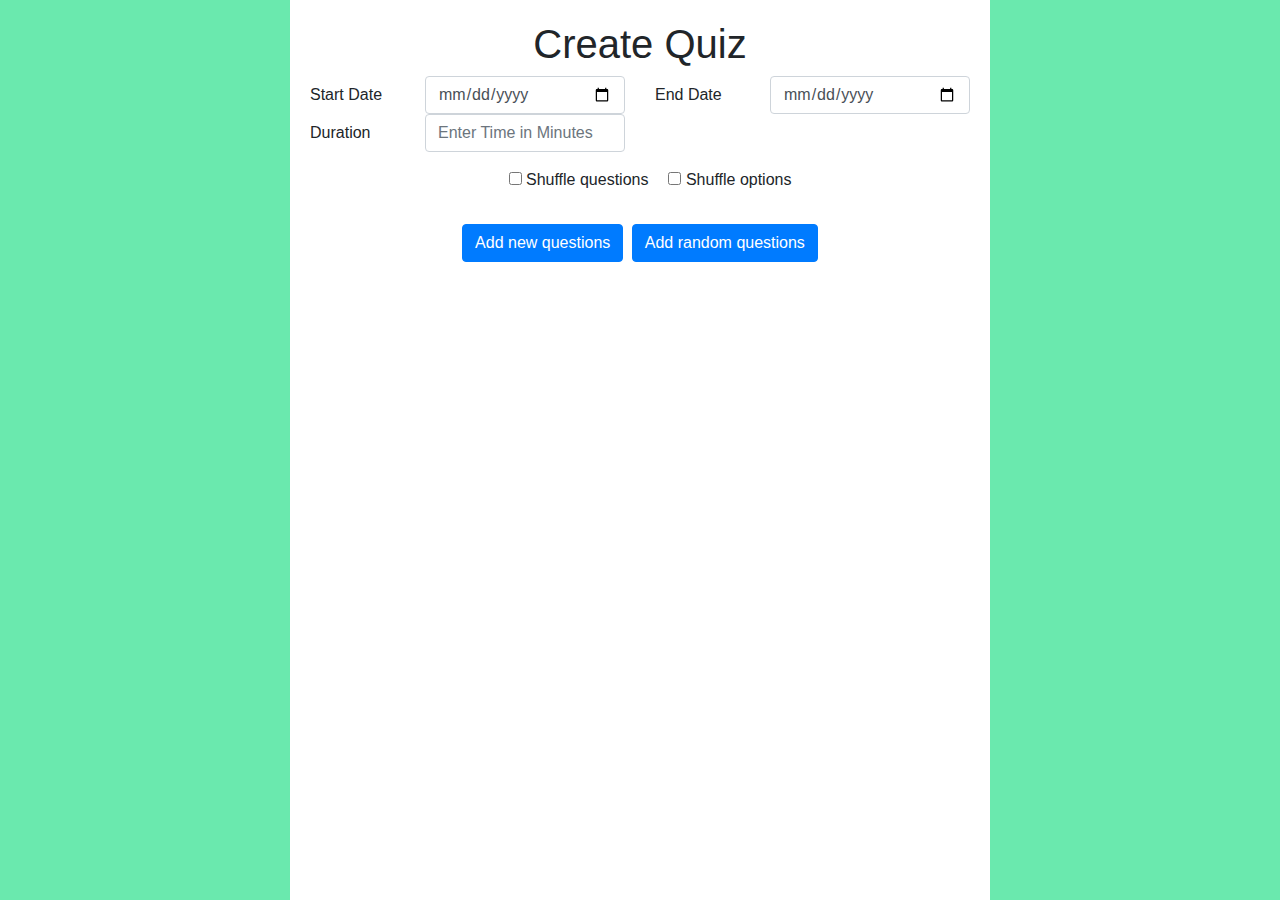
==== addques.html @ 80f8a7f7 "Add files via upload" ====
<!DOCTYPE html>
<html lang="en">

<head>
    <meta charset="UTF-8">
    <meta name="viewport" content="width=device-width, initial-scale=1.0">
    <script src="https://ajax.googleapis.com/ajax/libs/jquery/3.4.1/jquery.min.js"></script>
    <script src="https://maxcdn.bootstrapcdn.com/bootstrap/4.3.1/js/bootstrap.min.js"></script>
    <link rel="stylesheet" href="https://maxcdn.bootstrapcdn.com/bootstrap/4.3.1/css/bootstrap.min.css">
    <link rel="stylesheet" href="quest-css.css">
    <title>Question</title>
    <script>
        function show1() {
            document.getElementById('random').style.display = 'block';
        }
        function hide1() {
            document.getElementById('random').style.display = 'none';
        }
    </script>
</head>

<body style="background-color:  #6ae9ae">
    <div class="content">
        <center>
            <h1>Create Quiz</h1>
        </center>
        <div class="form-group row">
            <label for="startdate" class="col-sm-2 col-form-label">Start Date</label>
            <div class="col-sm-4">
                <input type="date" class="form-control" id="startdate">
            </div>
            <label for="enddate" class="col-sm-2 col-form-label">End Date</label>
            <div class="col-sm-4">
                <input type="date" class="form-control" id="enddate">
            </div>
            <label for="duration" class="col-sm-2 col-form-label">Duration</label>
            <div class="col-sm-4">
                <input type="text" class="form-control" id="duration" placeholder="Enter Time in Minutes">
            </div>
        </div>
        <div class="form-group row d-flex justify-content-center">
            <div class="form-group form-check">
                <input type="checkbox" id="shufques">
                <label class="form-check-label" for="shufques">Shuffle questions</label>
            </div>
            <div class="form-group form-check">
                <input type="checkbox" id="shufopt">
                <label class="form-check-label" for="shufopt">Shuffle options</label>
            </div>
        </div>

        <div class="text-center">
            <button class="btn btn-primary mr-1">Add new questions</button>
            <button class="btn btn-primary" onclick="show1()">Add random questions</button>
        </div><br />
        <div id="random" style="display:none">
            <div class="form-group row">
                <label for="typeSelect" class="col-sm-3 col-form-label">Question Type</label>
                <div class="col-sm-4">
                    <select class="form-control" id="typeSelect">
                        <option>MCQ</option>
                        <option>True or False</option>
                        <option>Multiple Answer</option>
                        <option>Short Answer</option>
                        <option>Match</option>
                    </select>
                </div>
            </div>
            <div class="form-group">
                <label class="col-sm-3 col-form-label">Marks</label>
                <div class="form-check form-check-inline">
                    <input class="form-check-input" type="checkbox" id="1m" value="1m">
                    <label class="form-check-label" for="1m">1m</label>
                </div>
                <div class="form-check form-check-inline">
                    <input class="form-check-input" type="checkbox" id="2m" value="2m">
                    <label class="form-check-label" for="2m">2m</label>
                </div>
                <div class="form-check form-check-inline">
                    <input class="form-check-input" type="checkbox" id="4m" value="4m">
                    <label class="form-check-label" for="4m">4m</label>
                </div>
                <div class="form-check form-check-inline">
                    <input class="form-check-input" type="checkbox" id="5m" value="5m">
                    <label class="form-check-label" for="5m">5m</label>
                </div>
                <div class="form-check form-check-inline">
                    <input class="form-check-input" type="checkbox" id="10m" value="10m">
                    <label class="form-check-label" for="10m">10m</label>
                </div>
            </div>
            <div class="form-group">
                <label class="col-sm-3 col-form-label">Complexity</label>
                <div class="form-check form-check-inline">
                    <input class="form-check-input" type="checkbox" id="easy" value="easy">
                    <label class="form-check-label" for="easy">Easy</label>
                </div>
                <div class="form-check form-check-inline">
                    <input class="form-check-input" type="checkbox" id="medium" value="medium">
                    <label class="form-check-label" for="medium">Medium</label>
                </div>
                <div class="form-check form-check-inline">
                    <input class="form-check-input" type="checkbox" id="complex" value="complex">
                    <label class="form-check-label" for="complex">Complex</label>
                </div>
            </div>
            <div class="form-group">
                <label class="col-sm-3 col-form-label">Level</label>
                <div class="form-check form-check-inline">
                    <input class="form-check-input" type="checkbox" id="concept" value="concept">
                    <label class="form-check-label" for="concept">Concept</label>
                </div>
                <div class="form-check form-check-inline">
                    <input class="form-check-input" type="checkbox" id="practice" value="practice">
                    <label class="form-check-label" for="practice">Practice</label>
                </div>
                <div class="form-check form-check-inline">
                    <input class="form-check-input" type="checkbox" id="skill" value="skill">
                    <label class="form-check-label" for="skill">Skill</label>
                </div>
                <div class="form-check form-check-inline">
                    <input class="form-check-input" type="checkbox" id="apply" value="apply">
                    <label class="form-check-label" for="apply">Apply</label>
                </div>
                <div class="form-check form-check-inline">
                    <input class="form-check-input" type="checkbox" id="proficient" value="proficient">
                    <label class="form-check-label" for="proficient">Proficient</label>
                </div>
            </div>
            <div class="form-group row">
                <label for="totalno" class="col-sm-3 col-form-label">Number of Questions</label>
                <div class="col-sm-4">
                    <input type="number" class="form-control" id="totalno">
                </div>
            </div>
            <div class="text-center">
                <button class="btn btn-primary mr-1" data-toggle="modal" data-target="#addmodal">Generate
                    questions</button>
            </div>
        </div>

    </div>
    <div class="modal fade" id="addmodal" tabindex="-1" role="dialog" aria-labelledby="addmodalLabel" aria-hidden="true"
        data-backdrop="static">
        <div class="modal-dialog modal-lg" role="document">
            <div class="modal-content">
                <div class="modal-header">
                    <h5 class="modal-title" id="smallmodalLabel">Selected Questions</h5>
                    <button type="button" class="close" data-dismiss="modal" aria-label="Close">
                        <span aria-hidden="true">&times;</span>
                    </button>
                </div>
                <div class="modal-body">
                            <table id="fchoice">
                                <tr>
                                    <th class="col-md-5">Question</th>
                                    <th class="col-md-2">Level</th>
                                    <th class="col-md-2">Complexity</th>
                                    <th class="col-md-1">Mark</th>
                                    <th class="col-md-1">Type</th>
                                    <th class="col-md-1">Choice</th>
                                </tr>
                                <tr id="q1">
                                    <td class="col-md-5">What is the National Bird of India</td>
                                    <td class="col-md-2">Concept</td>
                                    <td class="col-md-2">Easy</td>
                                    <td class="col-md-1">2m</td>
                                    <td class="col-md-1">MCQ</td>
                                    <td class="col-md-1"><input type="checkbox" id="check"></td>
                                </tr>
                                <tr id="q2">
                                    <td class="col-md-5">What is the National Animal of India</td>
                                    <td class="col-md-2">Skill</td>
                                    <td class="col-md-2">Easy</td>
                                    <td class="col-md-1">4m</td>
                                    <td class="col-md-1">SA</td>
                                    <td class="col-md-1"><input type="checkbox" id="check"></td>
                                </tr>
                                <tr id="q3">
                                    <td class="col-md-5">Cricket is the National Sports of India</td>
                                    <td class="col-md-2">Apply</td>
                                    <td class="col-md-2">Medium</td>
                                    <td class="col-md-1">4m</td>
                                    <td class="col-md-1">TF</td>
                                    <td class="col-md-1"><input type="checkbox" id="check"></td>
                                </tr>
                                <tr id="q4">
                                    <td class="col-md-5">Who wrote the National Anthem of India</td>
                                    <td class="col-md-2">Complex</td>
                                    <td class="col-md-2">Easy</td>
                                    <td class="col-md-1">5m</td>
                                    <td class="col-md-1">SA</td>
                                    <td class="col-md-1"><input type="checkbox" id="check"></td>
                                </tr>
                                <tr id="q4">
                                    <td class="col-md-5">What is the National Tree of India</td>
                                    <td class="col-md-2">Proficient</td>
                                    <td class="col-md-2">Medium</td>
                                    <td class="col-md-1">5m</td>
                                    <td class="col-md-1">MCQ</td>
                                    <td class="col-md-1"><input type="checkbox" id="check"></td>
                                </tr>
                            </table>
                    </div>
                <div class="modal-footer">
                    <button type="button" class="btn btn-secondary" data-dismiss="modal">Shuffle Unchecked</button>
                    <button type="button" class="btn btn-danger" onclick="hide1()" data-dismiss="modal">Confirm</button>
                </div>
            </div>
            </div>
        </div>
    </div>
</body>

</html>
---- quest-css.css ----
body {
  background-color:  #6ae9ae";
}

.content {
  max-width: 700px;
  margin: auto;
  background: white;
  padding: 20px;
  height: 100vh;
}
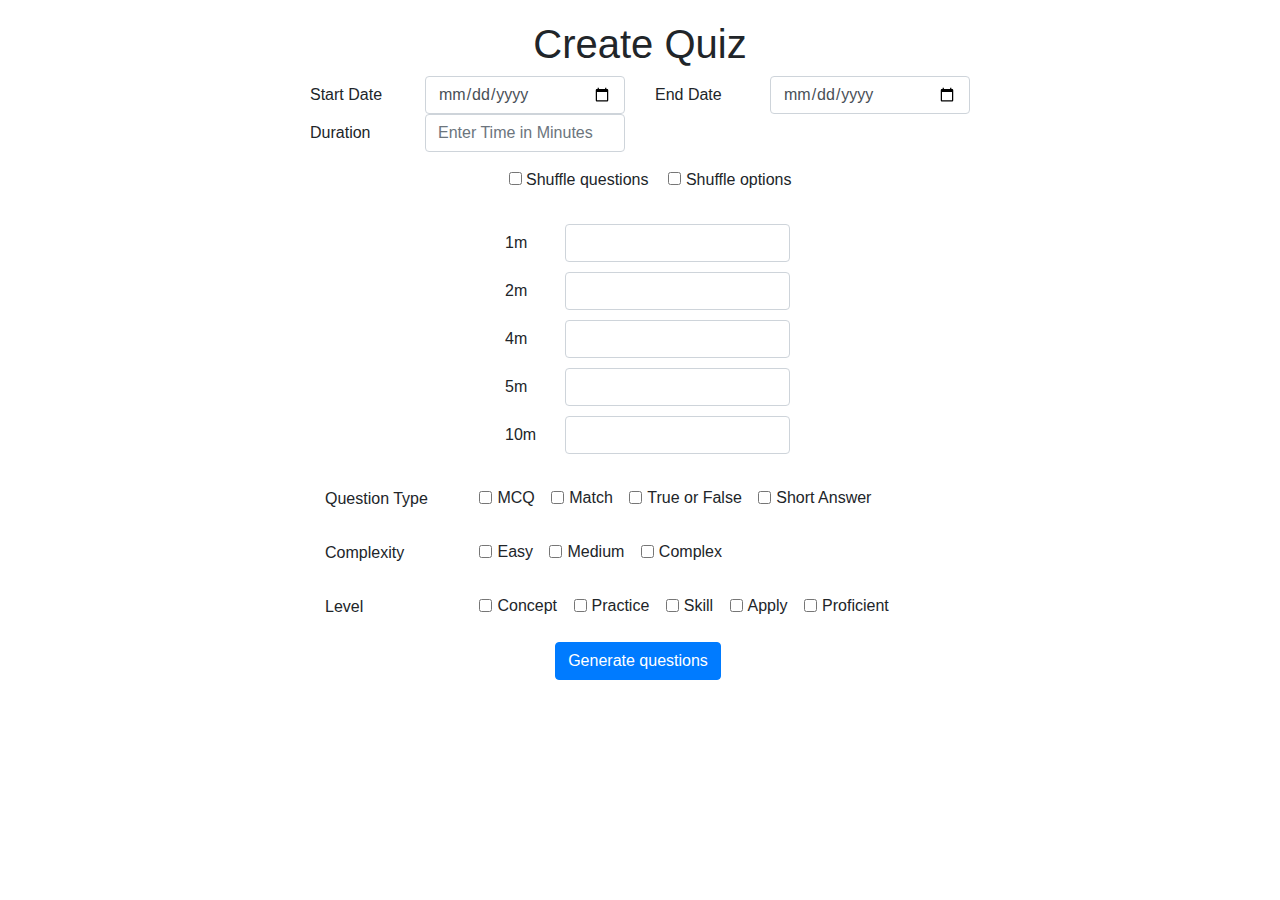
==== commit acfad40b: "Add files via upload" ====
--- a/addques.html
+++ b/addques.html
@@ -1,6 +1,5 @@
 <!DOCTYPE html>
 <html lang="en">
-
 <head>
     <meta charset="UTF-8">
     <meta name="viewport" content="width=device-width, initial-scale=1.0">
@@ -11,31 +10,32 @@
     <title>Question</title>
     <script>
         function show1() {
-            document.getElementById('random').style.display = 'block';
+            document.getElementById('hidden').style.display = 'block';
+            document.getElementById('content').style.height ='100%';
         }
         function hide1() {
-            document.getElementById('random').style.display = 'none';
+            document.getElementById('hidden').style.display = 'none';
+            document.getElementById('content').style.height ='100vh';
         }
     </script>
 </head>
-
-<body style="background-color:  #6ae9ae">
-    <div class="content">
+<body style="background-image: url('img/background1.jpg');">
+    <div class="content" id="content">
         <center>
             <h1>Create Quiz</h1>
         </center>
         <div class="form-group row">
             <label for="startdate" class="col-sm-2 col-form-label">Start Date</label>
             <div class="col-sm-4">
-                <input type="date" class="form-control" id="startdate">
+                <input type="date" class="form-control" id="startdate" name="startdate">
             </div>
             <label for="enddate" class="col-sm-2 col-form-label">End Date</label>
             <div class="col-sm-4">
-                <input type="date" class="form-control" id="enddate">
+                <input type="date" class="form-control" id="enddate" name="enddate">
             </div>
             <label for="duration" class="col-sm-2 col-form-label">Duration</label>
             <div class="col-sm-4">
-                <input type="text" class="form-control" id="duration" placeholder="Enter Time in Minutes">
+                <input type="text" class="form-control" id="duration" name="duration" placeholder="Enter Time in Minutes">
             </div>
         </div>
         <div class="form-group row d-flex justify-content-center">
@@ -48,168 +48,137 @@
                 <label class="form-check-label" for="shufopt">Shuffle options</label>
             </div>
         </div>
-
-        <div class="text-center">
-            <button class="btn btn-primary mr-1">Add new questions</button>
-            <button class="btn btn-primary" onclick="show1()">Add random questions</button>
-        </div><br />
-        <div id="random" style="display:none">
-            <div class="form-group row">
-                <label for="typeSelect" class="col-sm-3 col-form-label">Question Type</label>
-                <div class="col-sm-4">
-                    <select class="form-control" id="typeSelect">
-                        <option>MCQ</option>
-                        <option>True or False</option>
-                        <option>Multiple Answer</option>
-                        <option>Short Answer</option>
-                        <option>Match</option>
-                    </select>
-                </div>
+        <div id="random">
+            <div class="form-group row col-sm-6 mx-auto">
+                <label for="1m" class="col-sm-3 col-form-label">1m</label>
+                <input type="number" class="form-control col-sm-9" id="1m" name="1m"><br><br>
+                <label for="2m" class="col-sm-3 col-form-label">2m</label>
+                <input type="number" class="form-control col-sm-9" id="2m" name="2m"><br><br>
+                <label for="4m" class="col-sm-3 col-form-label">4m</label>
+                <input type="number" class="form-control col-sm-9" id="4m" name="4m"><br><br>
+                <label for="5m" class="col-sm-3 col-form-label">5m</label>
+                <input type="number" class="form-control col-sm-9" id="5m" name="5m"><br><br>
+                <label for="10m" class="col-sm-3 col-form-label">10m</label>
+                <input type="number" class="form-control col-sm-9" id="10m" name="10m"><br><br>
             </div>
             <div class="form-group">
-                <label class="col-sm-3 col-form-label">Marks</label>
+                <label class="col-sm-3 col-form-label">Question Type</label>
                 <div class="form-check form-check-inline">
-                    <input class="form-check-input" type="checkbox" id="1m" value="1m">
-                    <label class="form-check-label" for="1m">1m</label>
+                    <input class="form-check-input" type="checkbox" id="mcq" name="mcq" value="mcq">
+                    <label class="form-check-label" for="1m">MCQ</label>
                 </div>
                 <div class="form-check form-check-inline">
-                    <input class="form-check-input" type="checkbox" id="2m" value="2m">
-                    <label class="form-check-label" for="2m">2m</label>
+                    <input class="form-check-input" type="checkbox" id="match" name="match" value="match">
+                    <label class="form-check-label" for="2m">Match</label>
                 </div>
                 <div class="form-check form-check-inline">
-                    <input class="form-check-input" type="checkbox" id="4m" value="4m">
-                    <label class="form-check-label" for="4m">4m</label>
+                    <input class="form-check-input" type="checkbox" id="trufal" name="trufal" value="trufal">
+                    <label class="form-check-label" for="4m">True or False</label>
                 </div>
                 <div class="form-check form-check-inline">
-                    <input class="form-check-input" type="checkbox" id="5m" value="5m">
-                    <label class="form-check-label" for="5m">5m</label>
-                </div>
-                <div class="form-check form-check-inline">
-                    <input class="form-check-input" type="checkbox" id="10m" value="10m">
-                    <label class="form-check-label" for="10m">10m</label>
+                    <input class="form-check-input" type="checkbox" id="short" name="short" value="short">
+                    <label class="form-check-label" for="5m">Short Answer</label>
                 </div>
             </div>
             <div class="form-group">
                 <label class="col-sm-3 col-form-label">Complexity</label>
                 <div class="form-check form-check-inline">
-                    <input class="form-check-input" type="checkbox" id="easy" value="easy">
+                    <input class="form-check-input" type="checkbox" id="easy" value="easy" name="easy">
                     <label class="form-check-label" for="easy">Easy</label>
                 </div>
                 <div class="form-check form-check-inline">
-                    <input class="form-check-input" type="checkbox" id="medium" value="medium">
+                    <input class="form-check-input" type="checkbox" id="medium" value="medium" name="medium">
                     <label class="form-check-label" for="medium">Medium</label>
                 </div>
                 <div class="form-check form-check-inline">
-                    <input class="form-check-input" type="checkbox" id="complex" value="complex">
+                    <input class="form-check-input" type="checkbox" id="complex" value="complex" name="complex">
                     <label class="form-check-label" for="complex">Complex</label>
                 </div>
             </div>
             <div class="form-group">
                 <label class="col-sm-3 col-form-label">Level</label>
                 <div class="form-check form-check-inline">
-                    <input class="form-check-input" type="checkbox" id="concept" value="concept">
+                    <input class="form-check-input" type="checkbox" id="concept" value="concept" name="concept"> 
                     <label class="form-check-label" for="concept">Concept</label>
                 </div>
                 <div class="form-check form-check-inline">
-                    <input class="form-check-input" type="checkbox" id="practice" value="practice">
+                    <input class="form-check-input" type="checkbox" id="practice" value="practice" name="practice">
                     <label class="form-check-label" for="practice">Practice</label>
                 </div>
                 <div class="form-check form-check-inline">
-                    <input class="form-check-input" type="checkbox" id="skill" value="skill">
+                    <input class="form-check-input" type="checkbox" id="skill" value="skill" name="skill">
                     <label class="form-check-label" for="skill">Skill</label>
                 </div>
                 <div class="form-check form-check-inline">
-                    <input class="form-check-input" type="checkbox" id="apply" value="apply">
+                    <input class="form-check-input" type="checkbox" id="apply" value="apply" name="apply">
                     <label class="form-check-label" for="apply">Apply</label>
                 </div>
                 <div class="form-check form-check-inline">
-                    <input class="form-check-input" type="checkbox" id="proficient" value="proficient">
+                    <input class="form-check-input" type="checkbox" id="proficient" value="proficient" name="proficient">
                     <label class="form-check-label" for="proficient">Proficient</label>
                 </div>
             </div>
-            <div class="form-group row">
-                <label for="totalno" class="col-sm-3 col-form-label">Number of Questions</label>
-                <div class="col-sm-4">
-                    <input type="number" class="form-control" id="totalno">
-                </div>
-            </div>
             <div class="text-center">
-                <button class="btn btn-primary mr-1" data-toggle="modal" data-target="#addmodal">Generate
-                    questions</button>
+                <button class="btn btn-primary mr-1" onclick="show1()">Generate questions</button>
             </div>
         </div>
-
-    </div>
-    <div class="modal fade" id="addmodal" tabindex="-1" role="dialog" aria-labelledby="addmodalLabel" aria-hidden="true"
-        data-backdrop="static">
-        <div class="modal-dialog modal-lg" role="document">
-            <div class="modal-content">
-                <div class="modal-header">
-                    <h5 class="modal-title" id="smallmodalLabel">Selected Questions</h5>
-                    <button type="button" class="close" data-dismiss="modal" aria-label="Close">
-                        <span aria-hidden="true">&times;</span>
-                    </button>
-                </div>
-                <div class="modal-body">
-                            <table id="fchoice">
-                                <tr>
-                                    <th class="col-md-5">Question</th>
-                                    <th class="col-md-2">Level</th>
-                                    <th class="col-md-2">Complexity</th>
-                                    <th class="col-md-1">Mark</th>
-                                    <th class="col-md-1">Type</th>
-                                    <th class="col-md-1">Choice</th>
-                                </tr>
-                                <tr id="q1">
-                                    <td class="col-md-5">What is the National Bird of India</td>
-                                    <td class="col-md-2">Concept</td>
-                                    <td class="col-md-2">Easy</td>
-                                    <td class="col-md-1">2m</td>
-                                    <td class="col-md-1">MCQ</td>
-                                    <td class="col-md-1"><input type="checkbox" id="check"></td>
-                                </tr>
-                                <tr id="q2">
-                                    <td class="col-md-5">What is the National Animal of India</td>
-                                    <td class="col-md-2">Skill</td>
-                                    <td class="col-md-2">Easy</td>
-                                    <td class="col-md-1">4m</td>
-                                    <td class="col-md-1">SA</td>
-                                    <td class="col-md-1"><input type="checkbox" id="check"></td>
-                                </tr>
-                                <tr id="q3">
-                                    <td class="col-md-5">Cricket is the National Sports of India</td>
-                                    <td class="col-md-2">Apply</td>
-                                    <td class="col-md-2">Medium</td>
-                                    <td class="col-md-1">4m</td>
-                                    <td class="col-md-1">TF</td>
-                                    <td class="col-md-1"><input type="checkbox" id="check"></td>
-                                </tr>
-                                <tr id="q4">
-                                    <td class="col-md-5">Who wrote the National Anthem of India</td>
-                                    <td class="col-md-2">Complex</td>
-                                    <td class="col-md-2">Easy</td>
-                                    <td class="col-md-1">5m</td>
-                                    <td class="col-md-1">SA</td>
-                                    <td class="col-md-1"><input type="checkbox" id="check"></td>
-                                </tr>
-                                <tr id="q4">
-                                    <td class="col-md-5">What is the National Tree of India</td>
-                                    <td class="col-md-2">Proficient</td>
-                                    <td class="col-md-2">Medium</td>
-                                    <td class="col-md-1">5m</td>
-                                    <td class="col-md-1">MCQ</td>
-                                    <td class="col-md-1"><input type="checkbox" id="check"></td>
-                                </tr>
-                            </table>
-                    </div>
-                <div class="modal-footer">
-                    <button type="button" class="btn btn-secondary" data-dismiss="modal">Shuffle Unchecked</button>
-                    <button type="button" class="btn btn-danger" onclick="hide1()" data-dismiss="modal">Confirm</button>
-                </div>
+        <div id="hidden" style="display: none;">
+            <div class="modal-body">
+                <table id="fchoice" name="fchoice">
+                    <tr>
+                        <th class="col-md-5">Question</th>
+                        <th class="col-md-2">Level</th>
+                        <th class="col-md-2">Complexity</th>
+                        <th class="col-md-1">Mark</th>
+                        <th class="col-md-1">Type</th>
+                        <th class="col-md-1">Choice</th>
+                    </tr>
+                    <tr id="q1" name="q1">
+                        <td class="col-md-5">What is the National Bird of India</td>
+                        <td class="col-md-2">Concept</td>
+                        <td class="col-md-2">Easy</td>
+                        <td class="col-md-1">2m</td>
+                        <td class="col-md-1">MCQ</td>
+                        <td class="col-md-1"><input type="checkbox" id="check"></td>
+                    </tr>
+                    <tr id="q2" name="q2">
+                        <td class="col-md-5">What is the National Animal of India</td>
+                        <td class="col-md-2">Skill</td>
+                        <td class="col-md-2">Easy</td>
+                        <td class="col-md-1">4m</td>
+                        <td class="col-md-1">SA</td>
+                        <td class="col-md-1"><input type="checkbox" id="check"></td>
+                    </tr>
+                    <tr id="q3" name="q3">
+                        <td class="col-md-5">Cricket is the National Sports of India</td>
+                        <td class="col-md-2">Apply</td>
+                        <td class="col-md-2">Medium</td>
+                        <td class="col-md-1">4m</td>
+                        <td class="col-md-1">TF</td>
+                        <td class="col-md-1"><input type="checkbox" id="check"></td>
+                    </tr>
+                    <tr id="q4" name="q4">
+                        <td class="col-md-5">Who wrote the National Anthem of India</td>
+                        <td class="col-md-2">Complex</td>
+                        <td class="col-md-2">Easy</td>
+                        <td class="col-md-1">5m</td>
+                        <td class="col-md-1">SA</td>
+                        <td class="col-md-1"><input type="checkbox" id="check"></td>
+                    </tr>
+                    <tr id="q5" name="q5">
+                        <td class="col-md-5">What is the National Tree of India</td>
+                        <td class="col-md-2">Proficient</td>
+                        <td class="col-md-2">Medium</td>
+                        <td class="col-md-1">5m</td>
+                        <td class="col-md-1">MCQ</td>
+                        <td class="col-md-1"><input type="checkbox" id="check"></td>
+                    </tr>
+                </table>
             </div>
+            <div class="modal-footer">
+                <button type="button" class="btn btn-secondary" data-dismiss="modal">Shuffle Unchecked</button>
+                <button type="button" class="btn btn-danger" onclick="hide1()" data-dismiss="modal">Confirm</button>
             </div>
         </div>
-    </div>
 </body>
-
 </html>--- a/quest-css.css
+++ b/quest-css.css
@@ -1,5 +1,6 @@
 body {
-  background-color:  #6ae9ae";
+  background-repeat: no-repeat;
+  background-size: 100% 100%;
 }
 
 .content {
